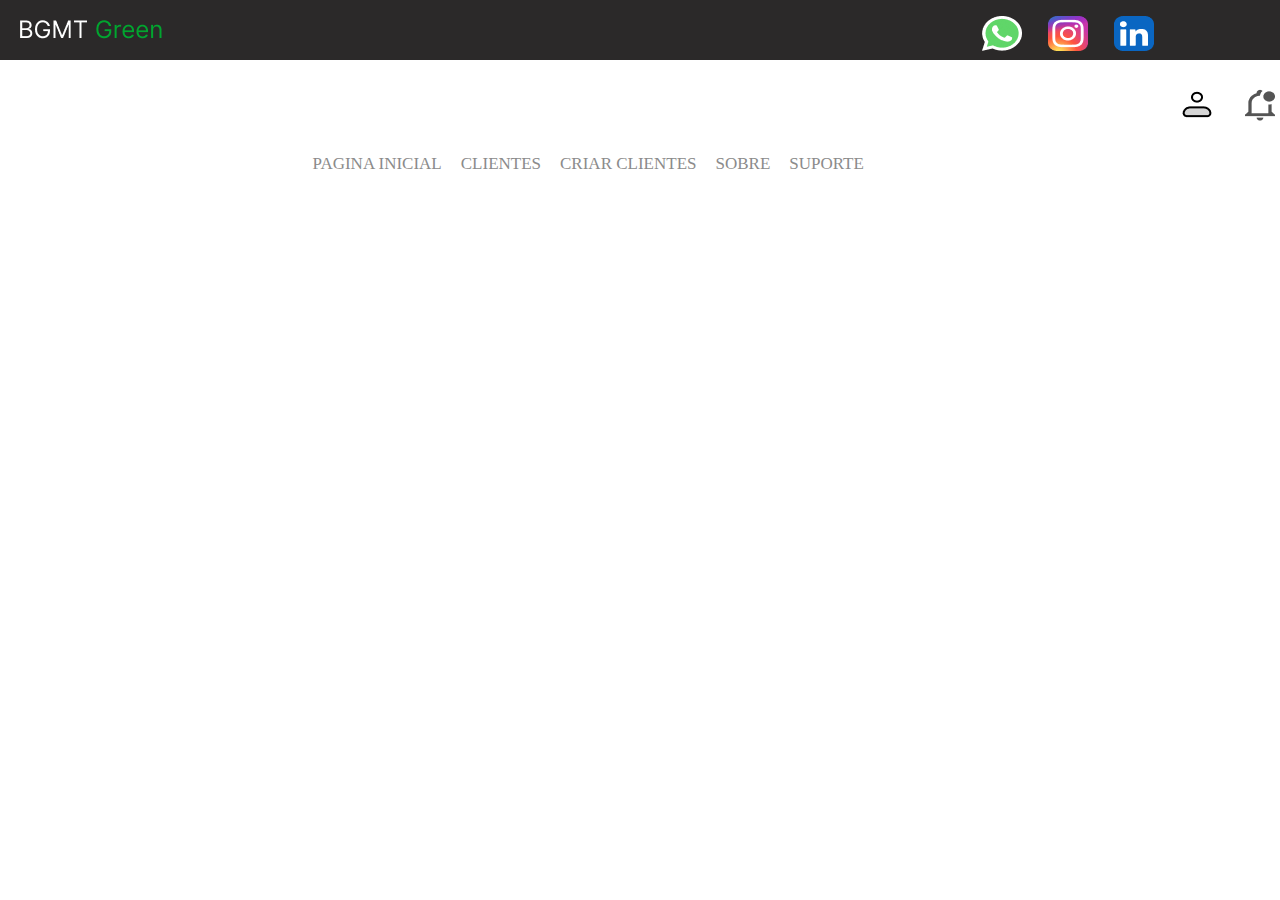
==== clientes.html @ 9d23214f "Add files via upload" ====
<html>

<head>
    <link rel="stylesheet" type="text/css" href="./clientes.css">
    <title>BGMT Green</title>
    <link rel="icon" href="fav.ico" type="image/x-icon">
    <meta name="viewport" content="width=device-width, initial-scale=1.0">

</head>

<body>
    <header class="pagina-inicial">
        <main>
            <div class="header-1">
                <div class="logo">
                    <img src="./IMG/Logo.png" />
                </div>
                <div class="redes-sociais">
                    <ul>
                        <li>
                            <a href="#" onclick="redirecionarWhatsApp()">
                                <img src="./IMG/Whatsappp.png" class="WhatsApp">
                            </a>
                        </li>
                        <li>
                            <a href="#" onclick="redirecionarInstagram()">
                                <img src="./IMG/Instagramm.png" class="Instagram">
                            </a>
                        </li>
                        <li>
                            <a href="#" onclick="redirecionarLinkedIn()">
                                <img src="./IMG/Linkedinn.png" id="Linkedin" alt="Linkedin">
                            </a>
                        </li>
                    </ul>
                </div>
            </div>
            <div class="alert">
                <ul>
                    <li>
                        <a href="#" onclick="redirecionarNotificacao()">
                            <img src="./IMG/Notificação.png" id="Notificacao" alt="Notificacao">
                        </a>
                    </li>
                    <li>
                        <a href="#" onclick="">
                            <img src="./IMG/Perfil.png" id="Perfil" alt="Perfil">
                        </a>
                    </li>
                </ul>
            </div>
            </div>
        </main>
    </header>
    <main class="col-100 menu-urls">
        <div class="header-2">
            <div class="home">
                <ul>
                    <li>
                        <a href="./index.html">Pagina Inicial</a>
                    </li>
                    <li>
                        <a href="./clientes.html">Clientes</a>
                    </li>
                    <li>
                        <a href="./criarclientes.html">Criar Clientes</a>
                    </li>
                    <li>
                        <a href="">Sobre</a>
                    </li>
                    <li>
                        <a id="emailLink" href="#">Suporte</a>
                    </li>
                </ul>
            </div>
        </div>
    </main>
    <script type="text/javascript" src="./jquery.js"></script>
    <script type="text/javascript" src="./jquery.migrate.js"></script>
    <script type="text/javascript" src="./slick.min.js"></script>
    <script type="text/javascript" src="./script.js"></script>

</body>

</html>
---- clientes.css ----
body {
    width: 100%;
    height: 100%;
    margin: 0 auto;
}

ul {
    padding: 0px ! important;
}

.pagina-inicial {
    width: 100%;
    background-color: #2b2929;
    height: 60px;
}

main,
.content {
    margin: 0 auto;
    width: 100%;
    max-width: 1280px;
    position: relative;
}

.logo {
    padding: 20px;
    float: left;
    width: 50%;
}

.redes-sociais ul li {
    margin-left: 22px;
    display: inline-block;
    float: none;
    list-style: none;
}

.redes-sociais {
    width: 25%;
    float: right;
}

.header-2 {
    background-color: #ffffff;
    width: 100%;
    max-width: 685px;
    margin: 0 auto;
    padding: 16px;
}

.menu-urls {
    height: 80px;
    border-bottom: 3px solid #ffffff;
}

.home ul li {
    display: inline-block;
    color: #ffffff;
    margin-left: 15px;
    height: 50px;
}

.home ul li:hover {
    border-bottom: 3px solid #025F1C;
}

.home ul li a:hover {
    color: #025F1C;
}

.home ul li a {
    color: #8b8b8b;
    text-decoration: none;
    font-size: 17px;
    text-transform: uppercase;
}

.home {
    width: 90%;
    float: left;
}

.col-100 {
    width: 100%;
    float: left;
    position: relative;
}

.alert ul li {
    margin-left: 23px;
    display: block;
    float: right;
    list-style: none;
}

.alert {
    width: 80%;
    float: right;
}
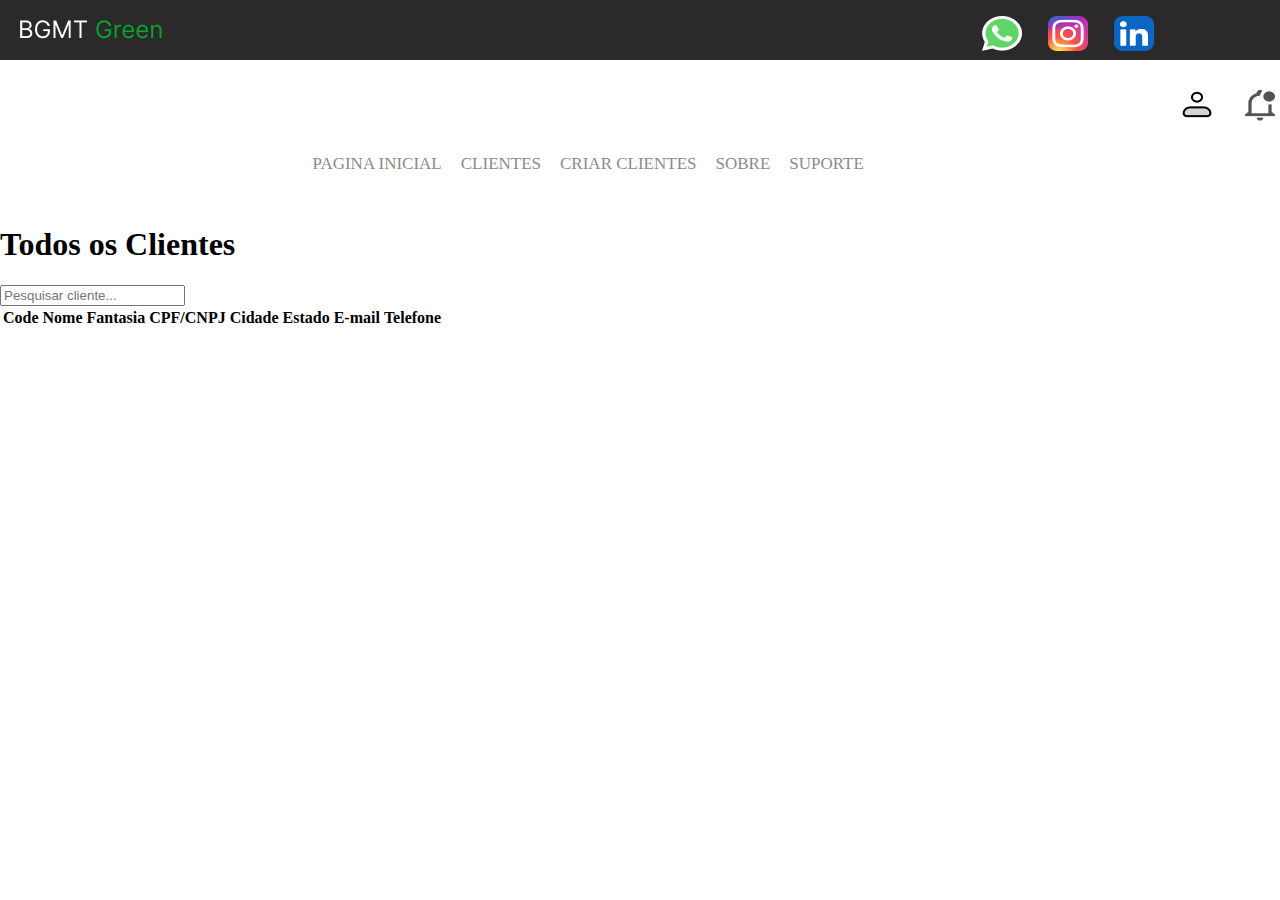
==== commit 3c06c5fb: "att 22.08.2023" ====
--- a/clientes.html
+++ b/clientes.html
@@ -38,12 +38,12 @@
             <div class="alert">
                 <ul>
                     <li>
-                        <a href="#" onclick="redirecionarNotificacao()">
+                        <a href="./notificacao.html" onclick="redirecionarNotificacao()">
                             <img src="./IMG/Notificação.png" id="Notificacao" alt="Notificacao">
                         </a>
                     </li>
                     <li>
-                        <a href="#" onclick="">
+                        <a href="./perfil.html" onclick="">
                             <img src="./IMG/Perfil.png" id="Perfil" alt="Perfil">
                         </a>
                     </li>
@@ -75,11 +75,33 @@
             </div>
         </div>
     </main>
+    <header>
+        <main class="tabela-clientes">
+            <div class="header-3">
+                <div class="cabe">
+                    <h1>Todos os Clientes</h1>
+                    <input type="text" id="search-bar" placeholder="Pesquisar cliente...">
+                    <table>
+                        <thead>
+                            <tr>
+                                <th>Code</th>
+                                <th>Nome Fantasia</th>
+                                <th>CPF/CNPJ</th>
+                                <th>Cidade</th>
+                                <th>Estado</th>
+                                <th>E-mail</th>
+                                <th>Telefone</th>
+                            </tr>
+                        </thead>
+                    </table>
+                </div>
+            </div>
+        </main>
+    </header>
     <script type="text/javascript" src="./jquery.js"></script>
     <script type="text/javascript" src="./jquery.migrate.js"></script>
     <script type="text/javascript" src="./slick.min.js"></script>
     <script type="text/javascript" src="./script.js"></script>
-
 </body>
 
 </html>--- a/clientes.css
+++ b/clientes.css
@@ -96,4 +96,10 @@
 .alert {
     width: 80%;
     float: right;
+}
+
+.cabe {
+    width: 100%;
+    float: left;
+    position: relative;
 }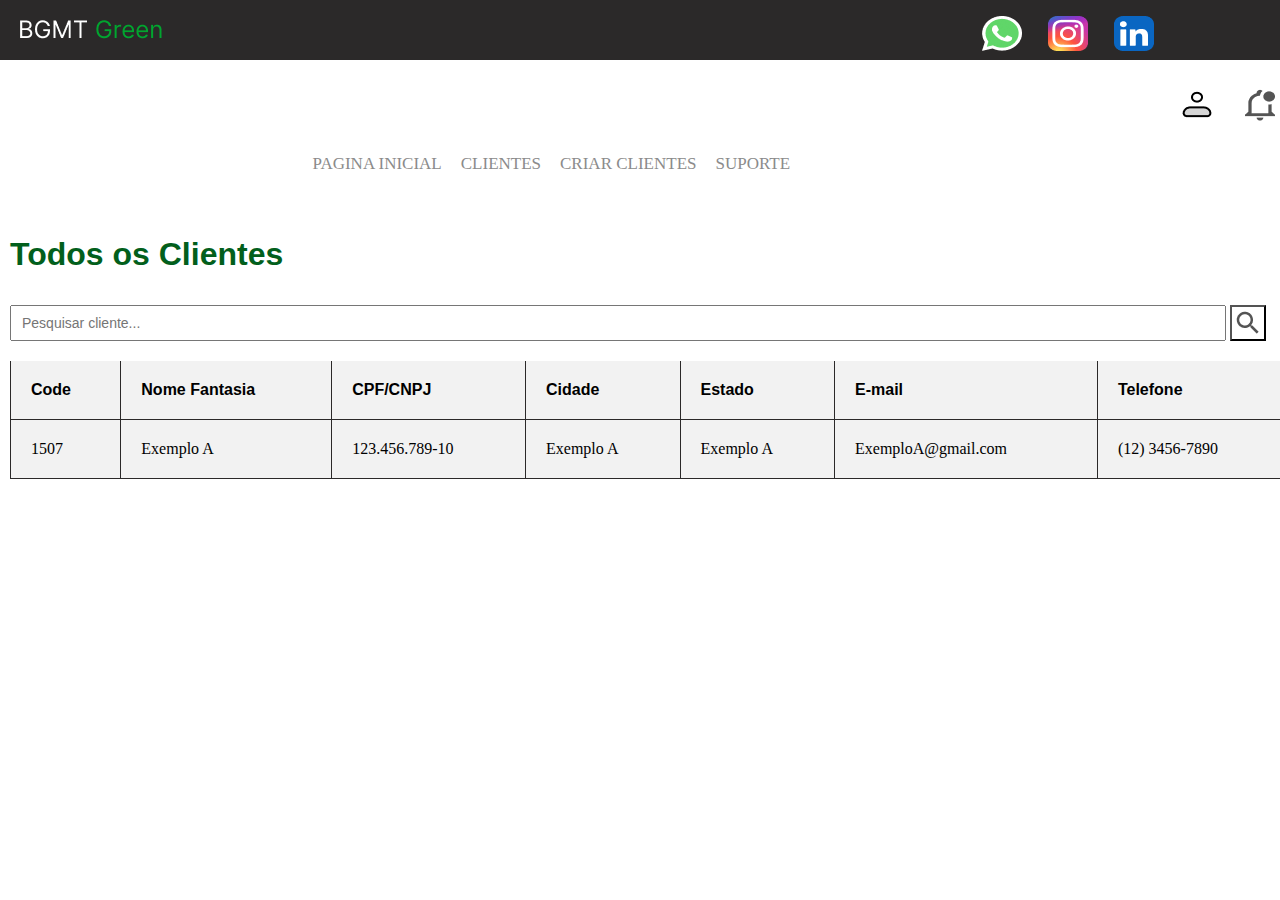
==== commit 39ecd941: "Att 23.08.2023" ====
--- a/clientes.html
+++ b/clientes.html
@@ -66,9 +66,6 @@
                         <a href="./criarclientes.html">Criar Clientes</a>
                     </li>
                     <li>
-                        <a href="">Sobre</a>
-                    </li>
-                    <li>
                         <a id="emailLink" href="#">Suporte</a>
                     </li>
                 </ul>
@@ -78,23 +75,42 @@
     <header>
         <main class="tabela-clientes">
             <div class="header-3">
-                <div class="cabe">
+                <div class="content texto-destaque">
                     <h1>Todos os Clientes</h1>
-                    <input type="text" id="search-bar" placeholder="Pesquisar cliente...">
-                    <table>
-                        <thead>
-                            <tr>
-                                <th>Code</th>
-                                <th>Nome Fantasia</th>
-                                <th>CPF/CNPJ</th>
-                                <th>Cidade</th>
-                                <th>Estado</th>
-                                <th>E-mail</th>
-                                <th>Telefone</th>
-                            </tr>
-                        </thead>
-                    </table>
+                    <div class="cabe">
+                        <input type="text" id="search-bar" placeholder="Pesquisar cliente...">
+                        <button type="submit" class="search-button">
+                            <img src="./IMG/Pesquisa.png" alt="Icone de Pesquisa">
+                        </button>
+                        <table>
+                            <div class="tab">
+                                <thead>
+                                    <tr>
+                                        <th>Code</th>
+                                        <th>Nome Fantasia</th>
+                                        <th>CPF/CNPJ</th>
+                                        <th>Cidade</th>
+                                        <th>Estado</th>
+                                        <th>E-mail</th>
+                                        <th>Telefone</th>
+                                    </tr>
+                                </thead>
+                                <tbody>
+                                    <tr>
+                                        <td>1507</td>
+                                        <td>Exemplo A</td>
+                                        <td>123.456.789-10</td>
+                                        <td>Exemplo A</td>
+                                        <td>Exemplo A</td>
+                                        <td>ExemploA@gmail.com</td>
+                                        <td>(12) 3456-7890</td>
+                                    </tr>
+                                    <!-- Add more rows for other clients -->
+                                </tbody>
+                        </table>
+                    </div>
                 </div>
+            </div>
             </div>
         </main>
     </header>
--- a/clientes.css
+++ b/clientes.css
@@ -98,8 +98,60 @@
     float: right;
 }
 
-.cabe {
+.header-3 {
     width: 100%;
     float: left;
     position: relative;
+    padding: 10px;
+}
+
+.texto-destaque h1 {
+    color: #025F1C;
+    font-family: Arial, sans-serif;
+}
+
+.cabe {
+    position: relative;
+    display: inline-block;
+    width: 100%;
+    height: 55%;
+}
+
+#search-bar {
+    width: 95%;
+    padding: 8px 40px 8px 10px;
+    font-size: 14px;
+}
+
+.search-button {
+    position: relative;
+    top: 10;
+    right: auto;
+    padding: 1px;
+    background: none;
+    cursor: pointer;
+}
+
+table {
+    width: 100%;
+    border-collapse: collapse;
+}
+
+.tab {
+    padding: 10px;
+}
+
+th,
+td {
+    padding: 20px;
+    text-align: left;
+    border-bottom: 1px solid #2b2929;
+    background-color: #f2f2f2;
+    border-left: 1px solid #2b2929;
+    border-right: 1px solid #2b2929;
+}
+
+th {
+    font-family: Arial, sans-serif;
+
 }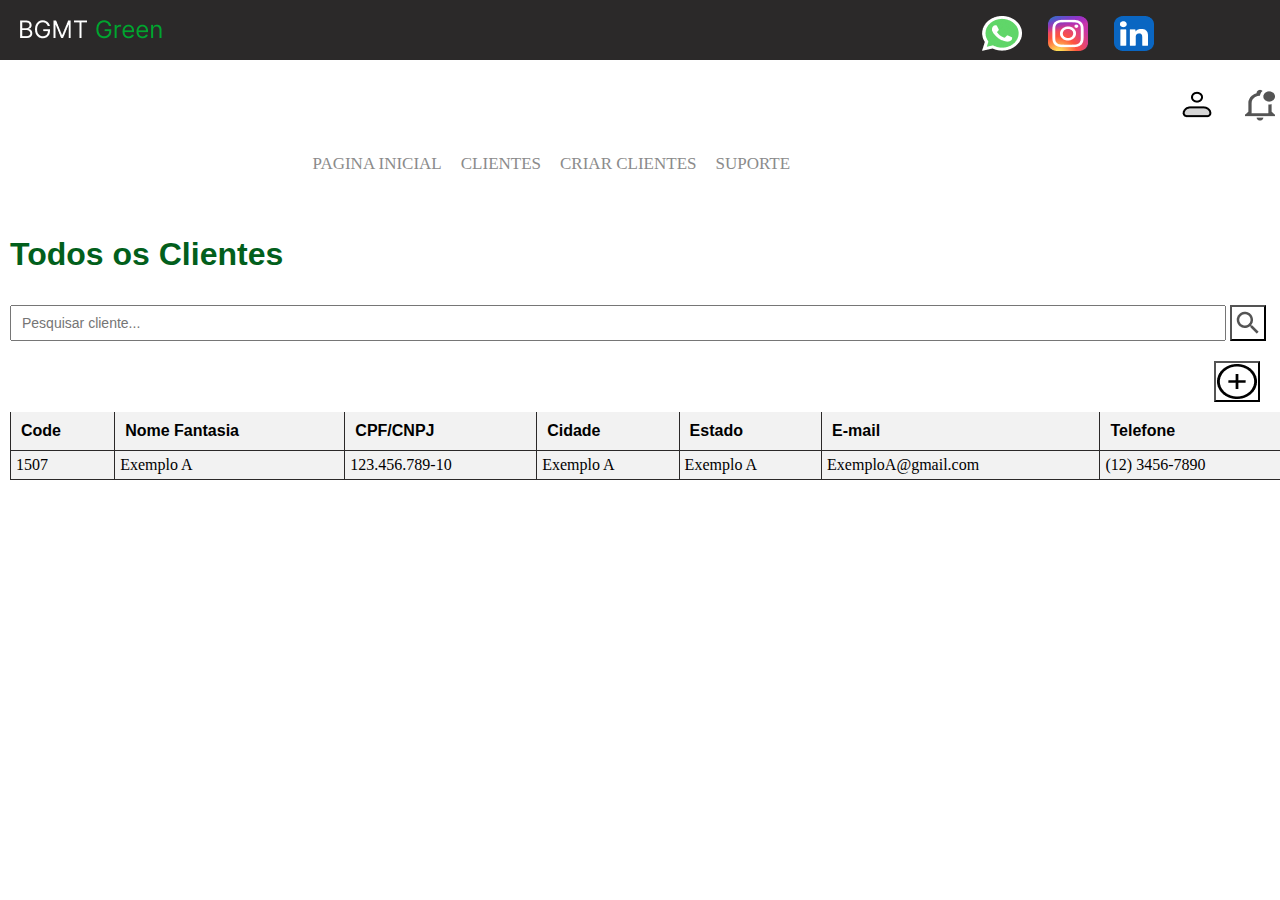
==== commit 0c8e3050: "ATT 24.08.2023" ====
--- a/clientes.html
+++ b/clientes.html
@@ -84,6 +84,11 @@
                         </button>
                         <table>
                             <div class="tab">
+                                <button type="submit02" class="search-button02">
+                                    <a href="./criarclientes.html" onclick="">
+                                        <img src="./IMG/ADD.png" alt="Icone de Criar Clientes">
+                                    </a>
+                                </button>
                                 <thead>
                                     <tr>
                                         <th>Code</th>
@@ -105,7 +110,6 @@
                                         <td>ExemploA@gmail.com</td>
                                         <td>(12) 3456-7890</td>
                                     </tr>
-                                    <!-- Add more rows for other clients -->
                                 </tbody>
                         </table>
                     </div>
@@ -114,6 +118,9 @@
             </div>
         </main>
     </header>
+    <div class="rodape">
+        <img src="./IMG/Logo.png" alt="IMG de Rodape" class="img-rodape" />
+    </div>
     <script type="text/javascript" src="./jquery.js"></script>
     <script type="text/javascript" src="./jquery.migrate.js"></script>
     <script type="text/javascript" src="./slick.min.js"></script>
--- a/clientes.css
+++ b/clientes.css
@@ -26,6 +26,7 @@
     padding: 20px;
     float: left;
     width: 50%;
+
 }
 
 .redes-sociais ul li {
@@ -114,7 +115,7 @@
     position: relative;
     display: inline-block;
     width: 100%;
-    height: 55%;
+    height: 60%;
 }
 
 #search-bar {
@@ -138,12 +139,19 @@
 }
 
 .tab {
-    padding: 10px;
+    padding: 30px;
+}
+
+.search-button02 {
+    position: relative;
+    float: right;
+    top: -10;
+    padding: 1px;
+    background: none;
 }
 
 th,
 td {
-    padding: 20px;
     text-align: left;
     border-bottom: 1px solid #2b2929;
     background-color: #f2f2f2;
@@ -153,5 +161,21 @@
 
 th {
     font-family: Arial, sans-serif;
+    padding: 10px;
+}
 
+td {
+    padding: 5px;
+}
+
+.rodape {
+    display: flex;
+    justify-content: center;
+    align-items: center;
+    height: 100px;
+}
+
+.footer-image {
+    max-width: 100%;
+    max-height: 100%;
 }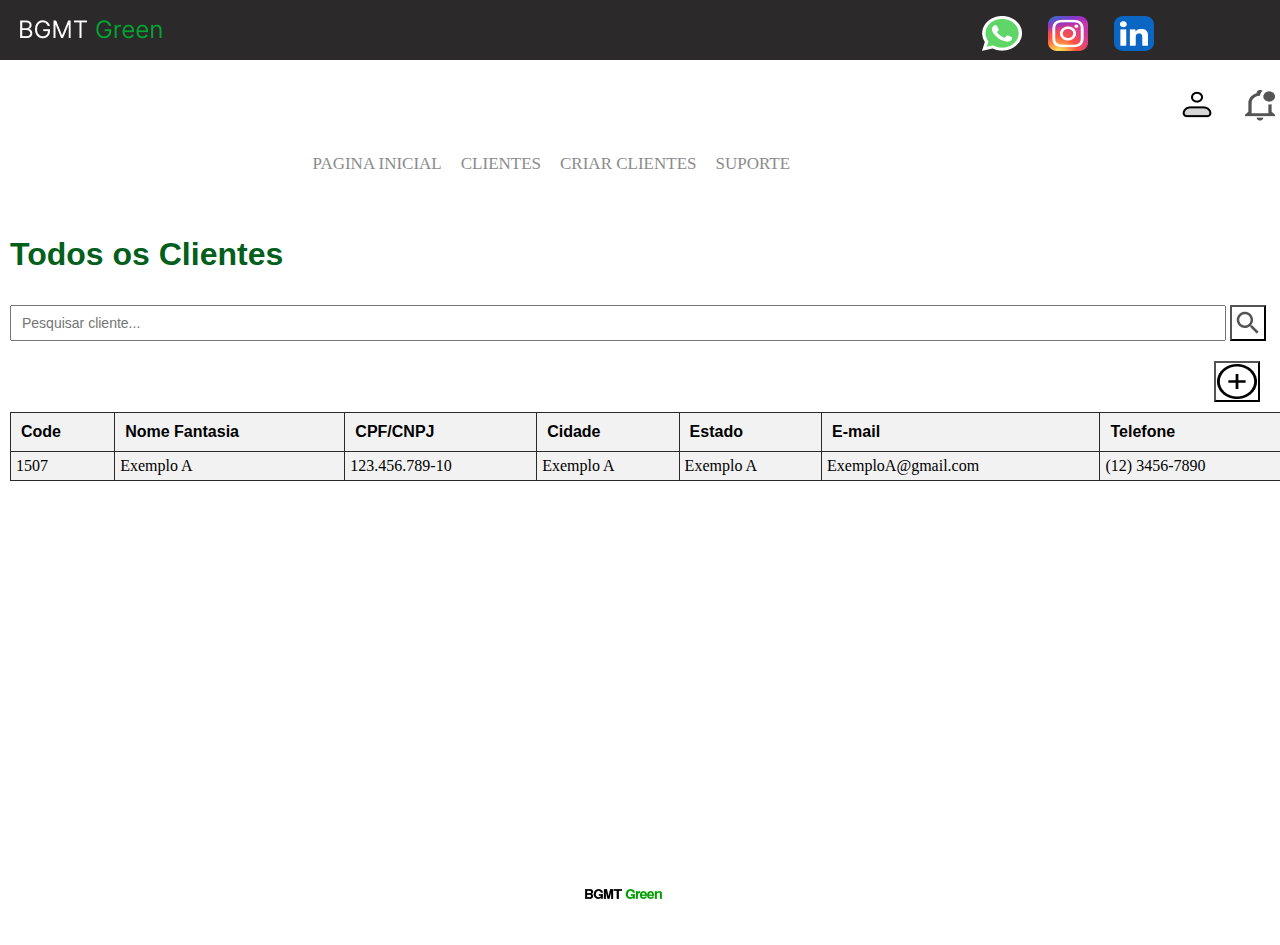
==== commit ffd6dd71: "Att 29.08.2023" ====
--- a/clientes.html
+++ b/clientes.html
@@ -119,7 +119,7 @@
         </main>
     </header>
     <div class="rodape">
-        <img src="./IMG/Logo.png" alt="IMG de Rodape" class="img-rodape" />
+        <img src="./IMG/rodape.png" alt="IMG de Rodape" id="img-rodape" />
     </div>
     <script type="text/javascript" src="./jquery.js"></script>
     <script type="text/javascript" src="./jquery.migrate.js"></script>
--- a/clientes.css
+++ b/clientes.css
@@ -157,6 +157,7 @@
     background-color: #f2f2f2;
     border-left: 1px solid #2b2929;
     border-right: 1px solid #2b2929;
+    border-top: 1px solid #2b2929;
 }
 
 th {
@@ -169,13 +170,10 @@
 }
 
 .rodape {
+    width: 100%;
+    position: relative;
     display: flex;
     justify-content: center;
     align-items: center;
     height: 100px;
-}
-
-.footer-image {
-    max-width: 100%;
-    max-height: 100%;
 }